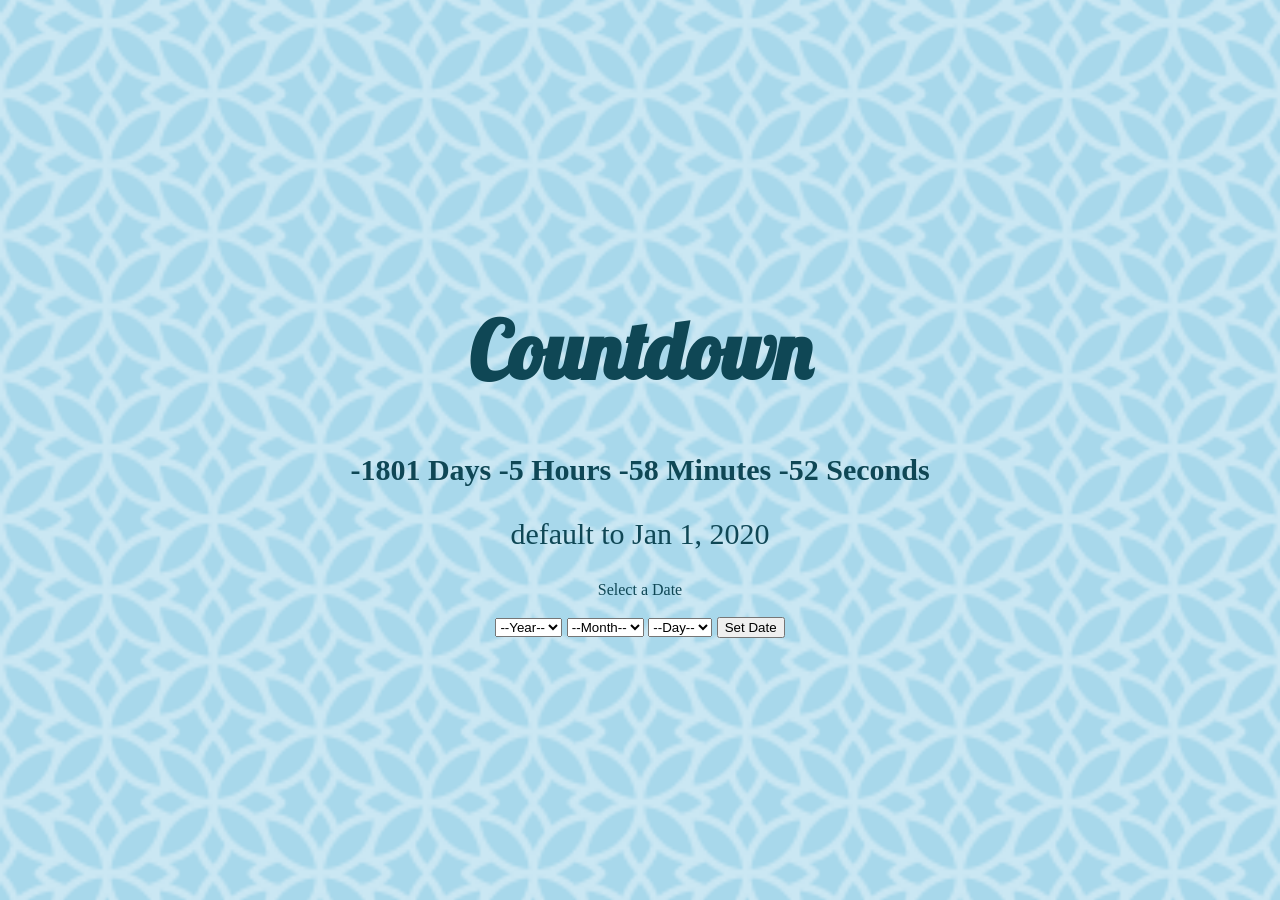
==== index.html @ c590693a "modify css" ====
<!DOCTYPE html>
<html lang="en">
  <head>
    <meta charset="UTF-8" />
    <meta http-equiv="X-UA-Compatible" content="IE=edge" />
    <meta name="viewport" content="width=device-width, initial-scale=1.0" />
    <link rel="stylesheet" href="countDown.css" />
    <title>Countdown Clock</title>
  </head>
  <body>
    <div class="container">
      <h1>Countdown</h1>
      <p>
        <ul class="numbers">
          <li><span id="days"></span> Days </li>
          <li><span id="hours"></span> Hours </li>
          <li><span id="minutes"></span> Minutes </li>
          <li><span id="seconds"></span> Seconds </li>
          <p id="dateOutput"> default to Jan 1, 2020</p>
        </ul>
      </p>
      <label for="dropdown">Select a Date</label>
      <br>
      <br>
        <li class="dropdown" id="dropdown">
          <select name="yearSel" id="yearSel">
            <option value="">--Year--</option>
          </select>
          <select name="monthSel" id="monthSel">
            <option value="">--Month--</option>
          </select>
          <select name="daySel" id="daySel">
            <option value="">--Day--</option>
          </select>
          <button id="btn" onclick="setNewDate()">Set Date</button>
      </li>
      <p class="invalidDate" id="invalidDate"></p>
    </div>
  </body>
  <script src="countDown.js"></script>
</html>
---- countDown.css ----
@import url("https://fonts.googleapis.com/css2?family=Lobster&display=swap");

* {
  box-sizing: border-box;
}

body {
  background-image: url(countDown_background.png);
  height: 100%;
  background-position: center;
  background-size: cover;
  background-repeat: no-repeat;
  display: flex;
  align-items: center;
  justify-content: center;
  margin: 0;
  min-height: 100vh;
}

.container {
  text-align: center;
}

h1 {
  font-family: lobster;
  font-size: 5rem;
  color: rgb(15, 71, 85);
}

li {
  display: inline;
  font-weight: bold;
}

.numbers {
  font-size: 30px;
  color: rgb(15, 71, 85);
  padding: 0%;
}

.input-container {
  font-size: 20px;
  color: rgb(15, 71, 85);
}

.sel {
  font-size: 20px;
  font-weight: bold;
}

label {
  color: rgb(15, 71, 85);
}

.dropdown {
  font-family: Arial;
}
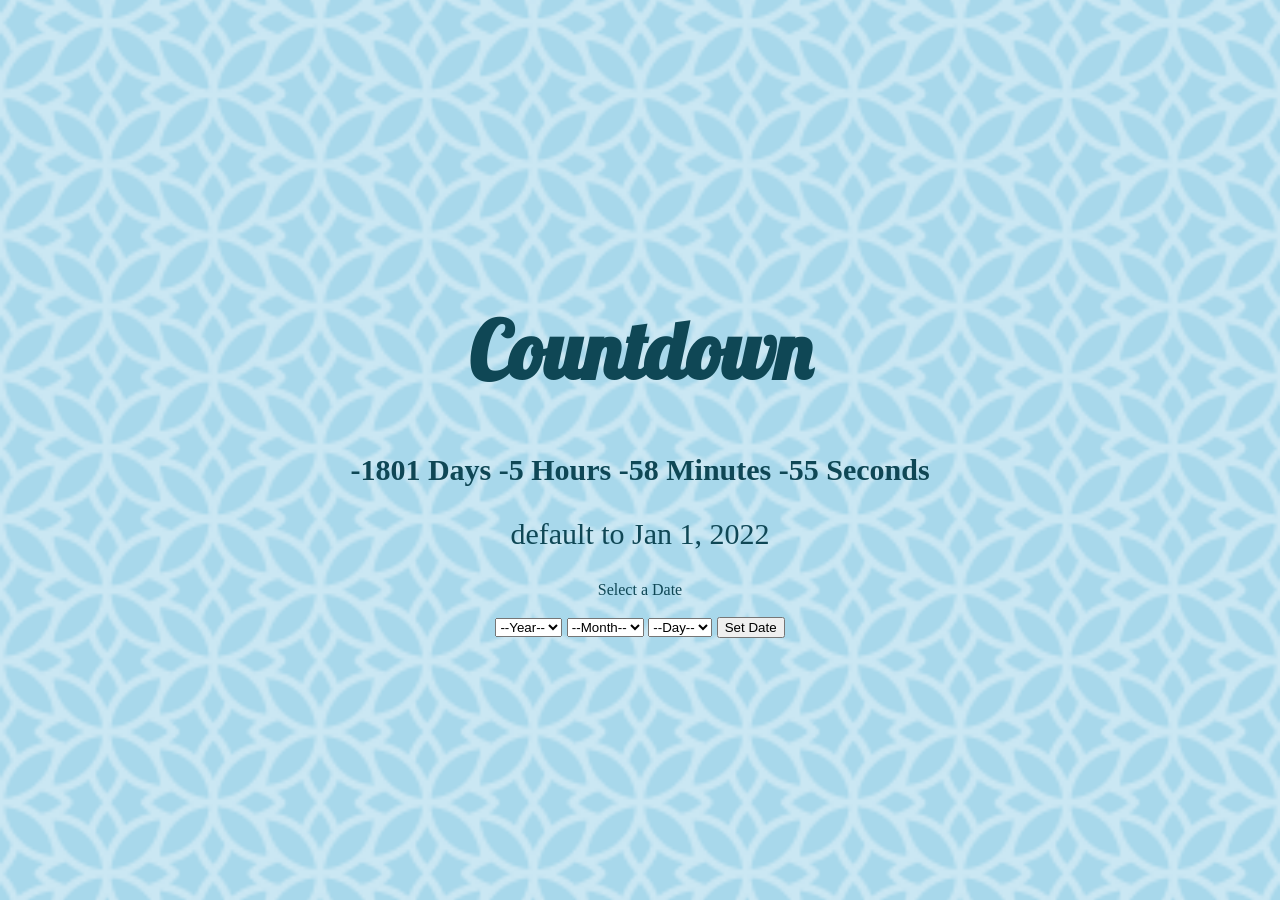
==== commit 0b610748: "added an alert" ====
--- a/index.html
+++ b/index.html
@@ -16,7 +16,7 @@
           <li><span id="hours"></span> Hours </li>
           <li><span id="minutes"></span> Minutes </li>
           <li><span id="seconds"></span> Seconds </li>
-          <p id="dateOutput"> default to Jan 1, 2020</p>
+          <p id="dateOutput"> default to Jan 1, 2022</p>
         </ul>
       </p>
       <label for="dropdown">Select a Date</label>
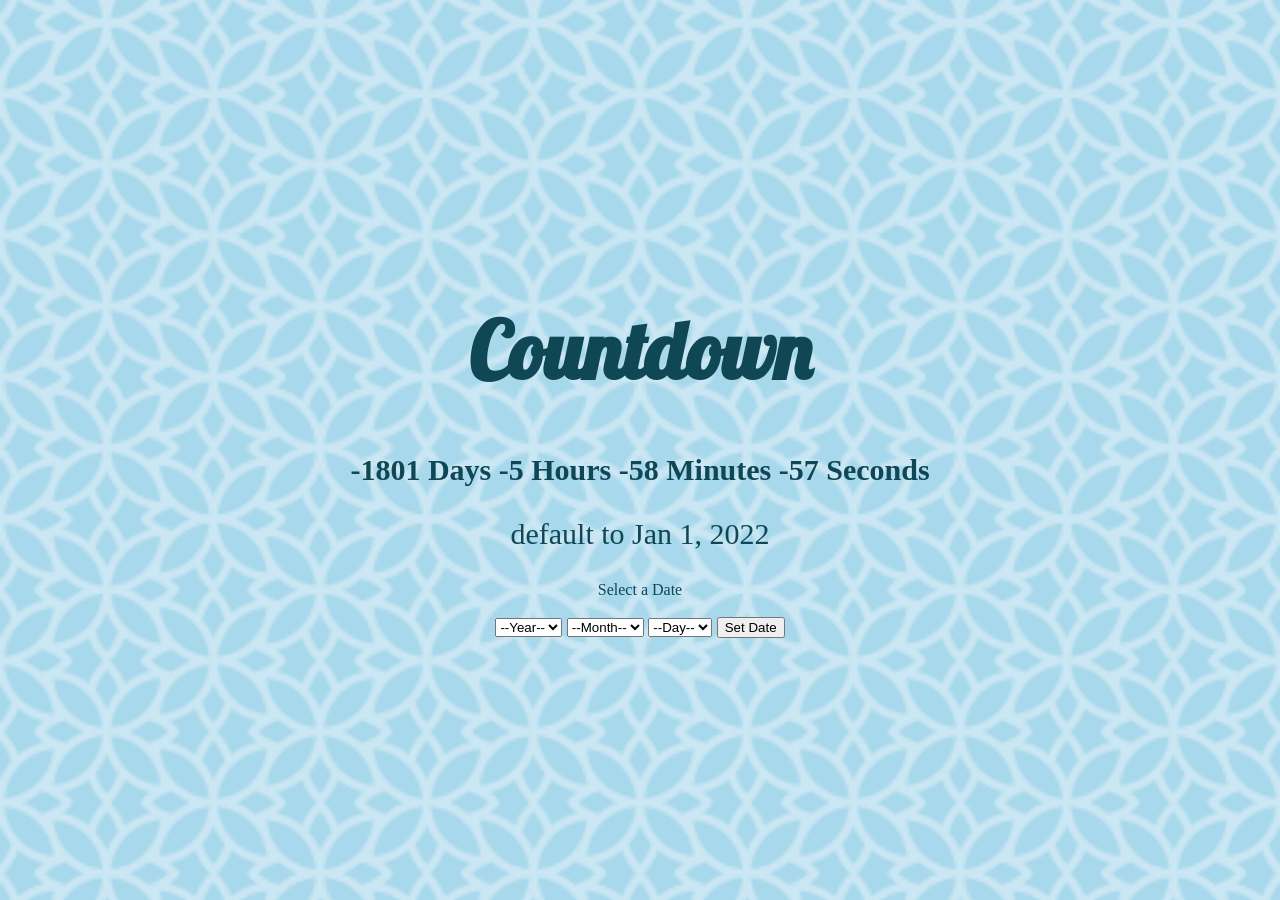
==== commit 5f83397d: "fix some bugs" ====
--- a/index.html
+++ b/index.html
@@ -16,7 +16,7 @@
           <li><span id="hours"></span> Hours </li>
           <li><span id="minutes"></span> Minutes </li>
           <li><span id="seconds"></span> Seconds </li>
-          <p id="dateOutput"> default to Jan 1, 2022</p>
+          <p id="dateOutput"></p>
         </ul>
       </p>
       <label for="dropdown">Select a Date</label>
